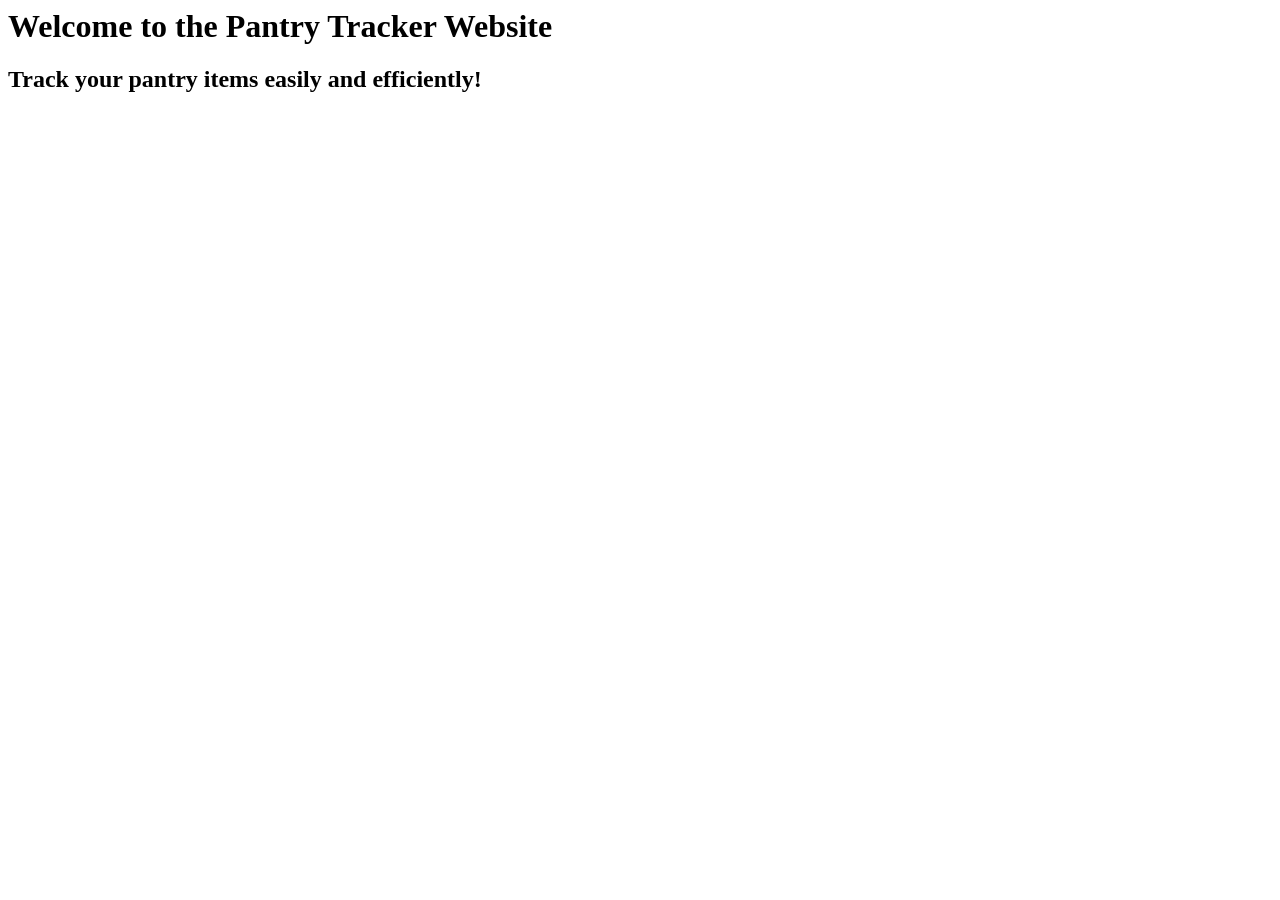
==== index.html @ cc97386f "Merge branch 'dev' of https://github.com/ghale2/SoftwareEngineeringFinalProject into dev merge confl" ====
<html lang="en">
  <link rel="stylesheet" href="website_files/styles.css" />
  <meta charset="UTF-8" />
  <meta name="viewport" content="width=device-width, initial-scale=1.0" />
  <title>This is the pantry tracker website home page.</title>
  <head>
    <h1>Welcome to the Pantry Tracker Website</h1>
    <h2>Track your pantry items easily and efficiently!</h2>
  </head>
  <body>
  </body>
</html>
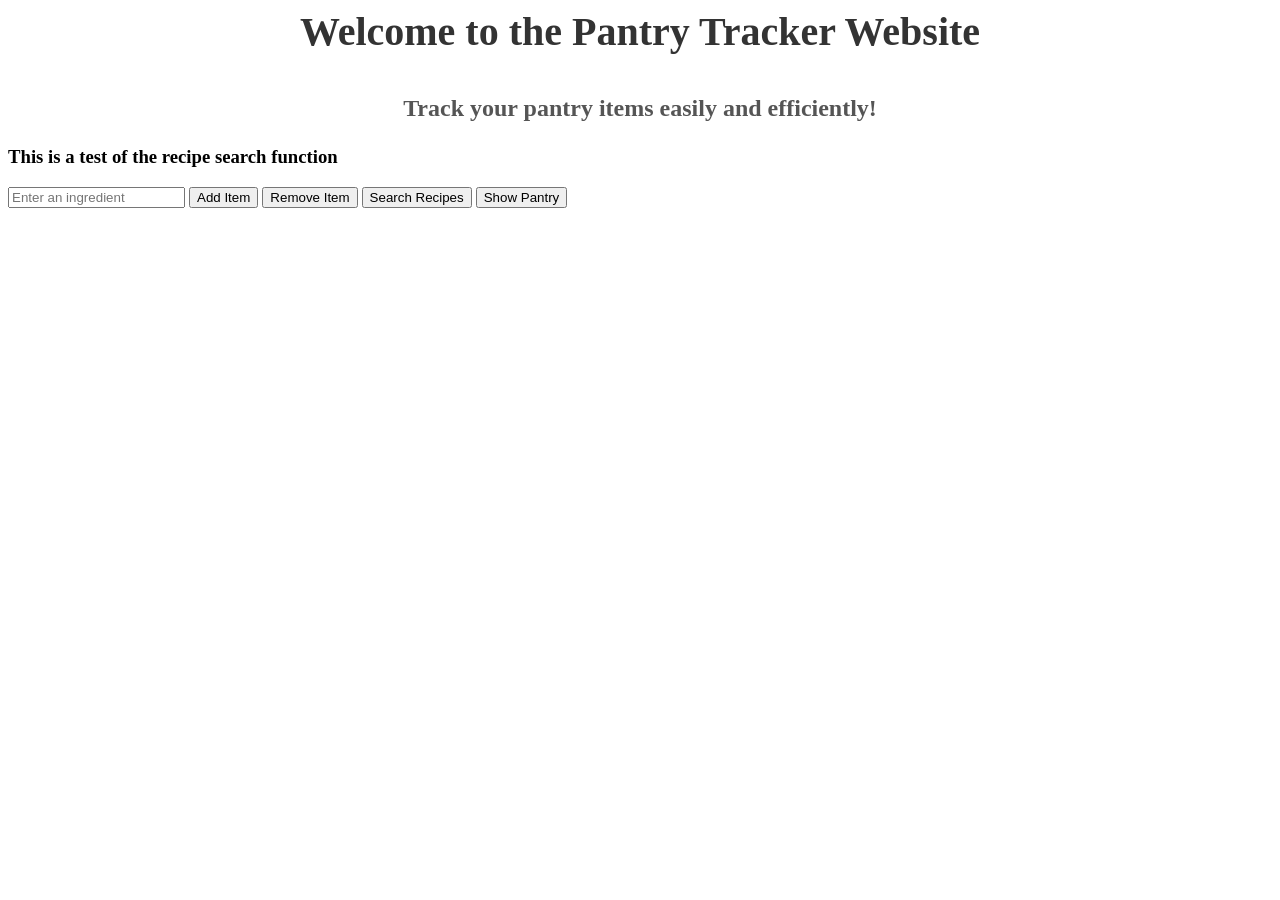
==== commit 8c65644a: "worked on code snips for part 4" ====
--- a/index.html
+++ b/index.html
@@ -1,11 +1,23 @@
 <html lang="en">
-  <link rel="stylesheet" href="website_files/styles.css" />
+  <link rel="stylesheet" href="websiteFiles/styles.css" />
+  <script src="websiteFiles/scripts.js"></script>
   <meta charset="UTF-8" />
   <meta name="viewport" content="width=device-width, initial-scale=1.0" />
   <title>This is the pantry tracker website home page.</title>
   <head>
     <h1>Welcome to the Pantry Tracker Website</h1>
     <h2>Track your pantry items easily and efficiently!</h2>
+    <h3>This is a test of the recipe search function</h3>
+    <input type="text" id="itemInput" placeholder="Enter an ingredient" />
+
+    <button id="add" onclick="window.location.href='websitePages/addItem.html'">Add Item</button>
+    <button id="remove" onclick="removeItem">Remove Item</button>
+    <button id="searchButton" onclick="searchRecipes">Search Recipes</button>
+    <button id="show" >Show Pantry</button>
+    <ul id="pantryList"></ul>
+    <!--<script async src="https://cse.google.com/cse.js?cx=7601d07de700f4ec5">
+    </script>
+    <div class="gcse-search"></div> -->
   </head>
   <body>
   </body>
--- a/websiteFiles/styles.css
+++ b/websiteFiles/styles.css
@@ -0,0 +1,16 @@
+h1 {
+    color: #333;
+    font-size: 2.5em;
+    text-align: center;
+    margin-bottom: 1em;
+}
+
+h2 {
+    color: #555;
+    font-size: 1.5em;
+    text-align: center;
+    margin-bottom: 1em;
+}
+.hidden {
+    display: none;
+}
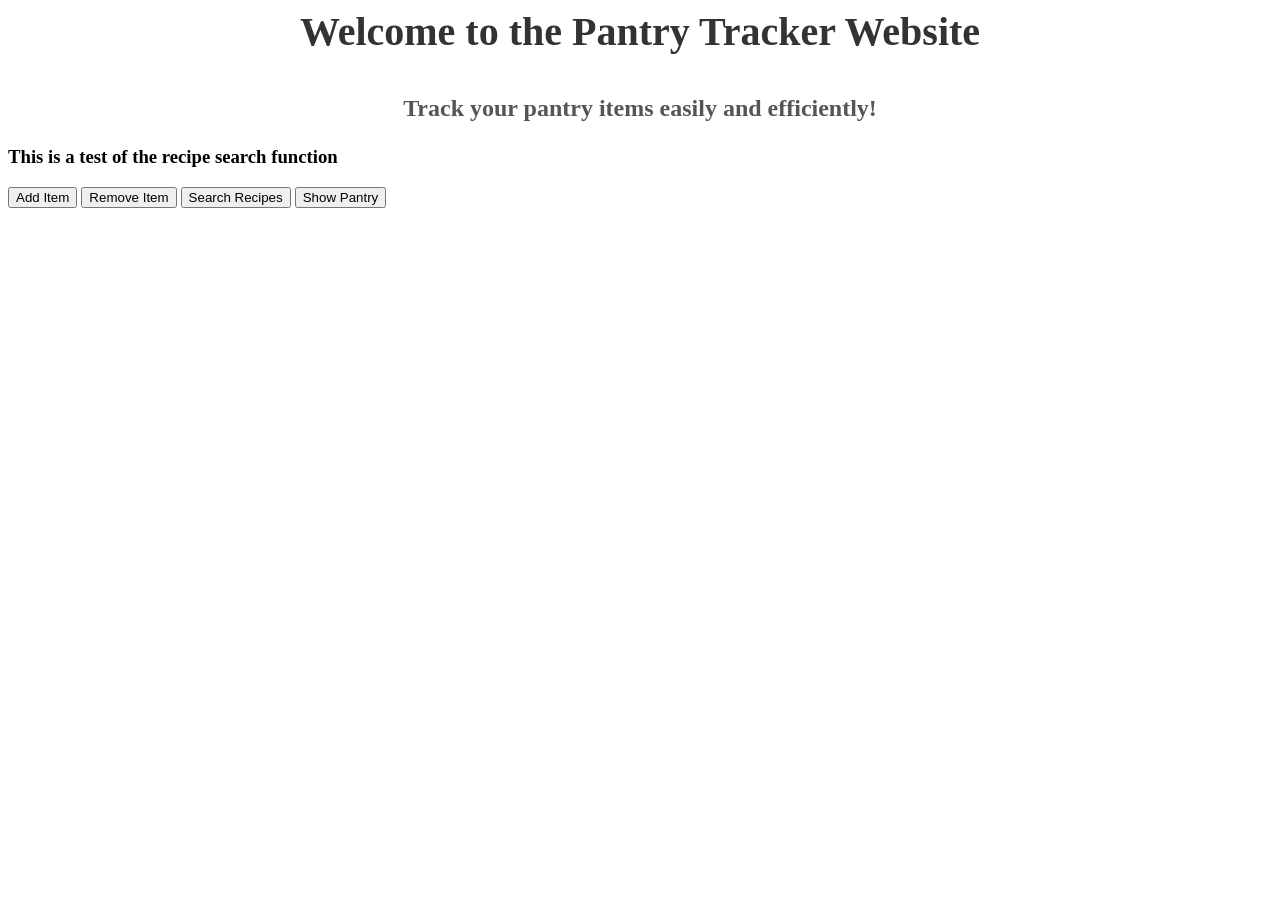
==== commit 3774a7d6: "removed entry box on home page" ====
--- a/index.html
+++ b/index.html
@@ -8,12 +8,12 @@
     <h1>Welcome to the Pantry Tracker Website</h1>
     <h2>Track your pantry items easily and efficiently!</h2>
     <h3>This is a test of the recipe search function</h3>
-    <input type="text" id="itemInput" placeholder="Enter an ingredient" />
+    <!-- <input type="text" id="itemInput" placeholder="Enter an ingredient" /> -->
 
     <button id="add" onclick="window.location.href='websitePages/addItem.html'">Add Item</button>
-    <button id="remove" onclick="removeItem">Remove Item</button>
-    <button id="searchButton" onclick="searchRecipes">Search Recipes</button>
-    <button id="show" >Show Pantry</button>
+    <button id="remove" onclick="removeItem()">Remove Item</button>
+    <button id="searchButton" onclick="searchRecipes()">Search Recipes</button>
+    <button id="show" onclick="showPantry()">Show Pantry</button>
     <ul id="pantryList"></ul>
     <!--<script async src="https://cse.google.com/cse.js?cx=7601d07de700f4ec5">
     </script>
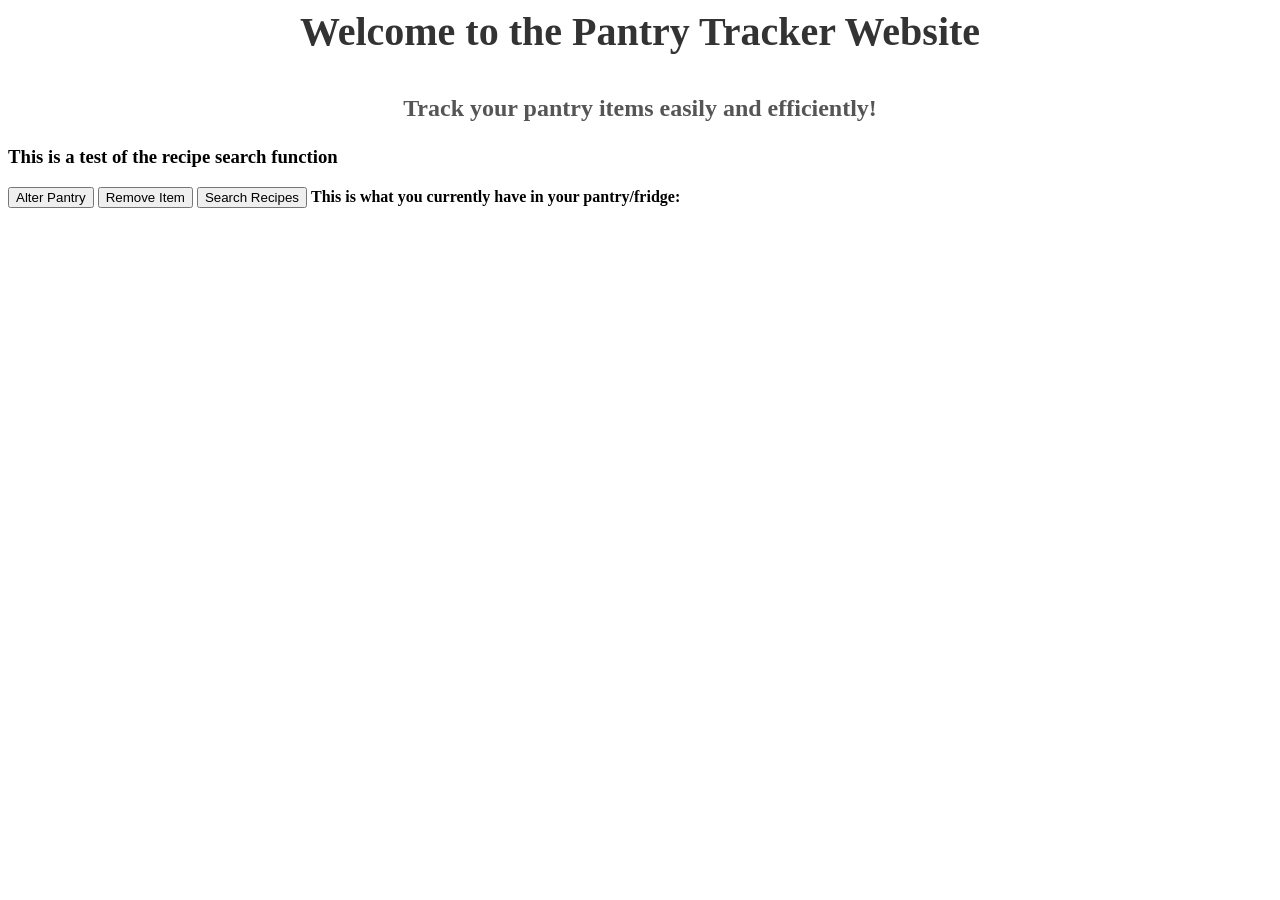
==== commit 00357fe1: "finished pantry modifications" ====
--- a/index.html
+++ b/index.html
@@ -10,10 +10,10 @@
     <h3>This is a test of the recipe search function</h3>
     <!-- <input type="text" id="itemInput" placeholder="Enter an ingredient" /> -->
 
-    <button id="add" onclick="window.location.href='websitePages/addItem.html'">Add Item</button>
+    <button id="add" onclick="window.location.href='websitePages/addItem.html'">Alter Pantry</button>
     <button id="remove" onclick="removeItem()">Remove Item</button>
     <button id="searchButton" onclick="searchRecipes()">Search Recipes</button>
-    <button id="show" onclick="showPantry()">Show Pantry</button>
+    <label><strong>This is what you currently have in your pantry/fridge:</strong></label>
     <ul id="pantryList"></ul>
     <!--<script async src="https://cse.google.com/cse.js?cx=7601d07de700f4ec5">
     </script>
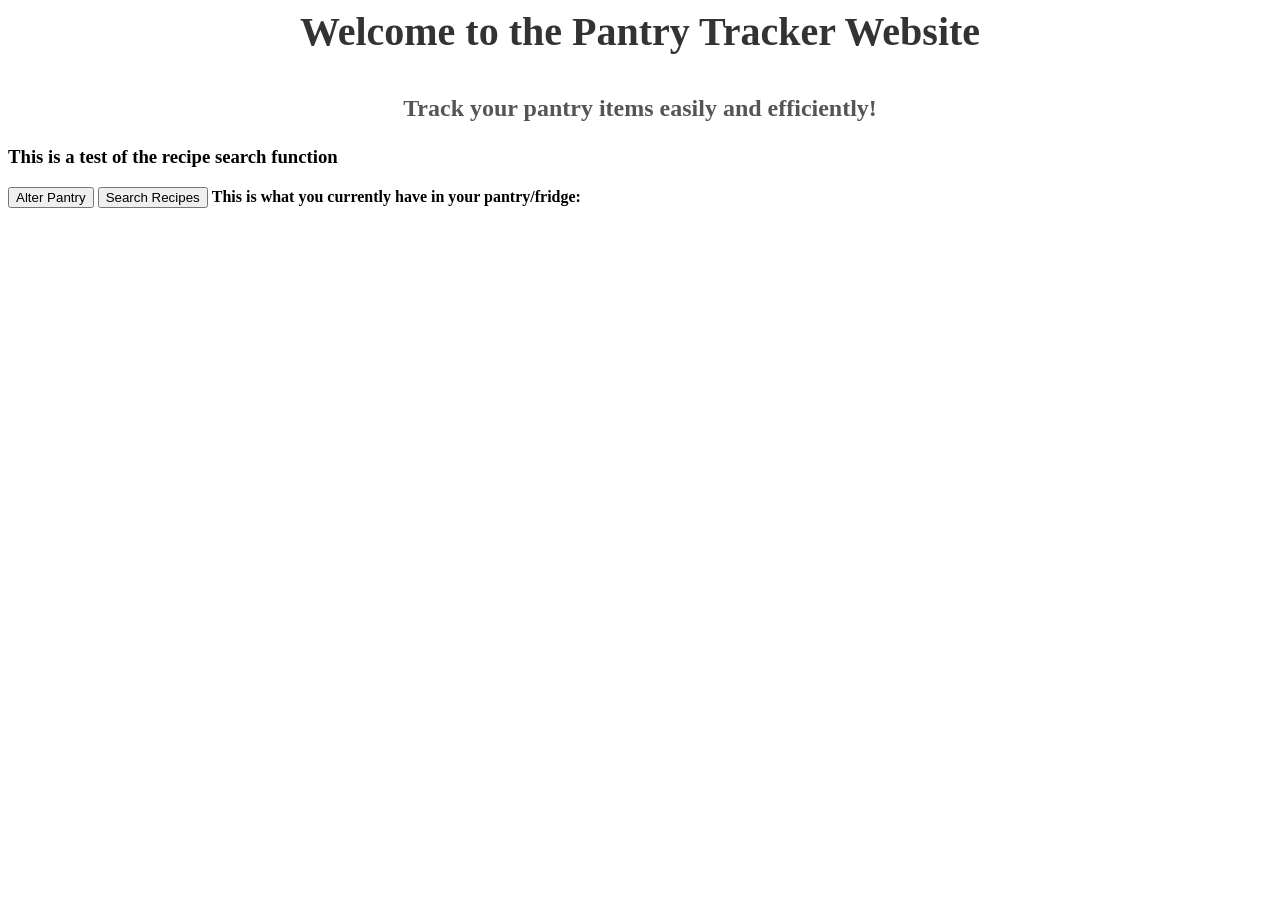
==== commit afec85dc: "fixed pantry not showing on home page" ====
--- a/index.html
+++ b/index.html
@@ -1,6 +1,6 @@
 <html lang="en">
   <link rel="stylesheet" href="websiteFiles/styles.css" />
-  <script src="websiteFiles/scripts.js"></script>
+  <script defer src="websiteFiles/scripts.js"></script>
   <meta charset="UTF-8" />
   <meta name="viewport" content="width=device-width, initial-scale=1.0" />
   <title>This is the pantry tracker website home page.</title>
@@ -11,7 +11,6 @@
     <!-- <input type="text" id="itemInput" placeholder="Enter an ingredient" /> -->
 
     <button id="add" onclick="window.location.href='websitePages/addItem.html'">Alter Pantry</button>
-    <button id="remove" onclick="removeItem()">Remove Item</button>
     <button id="searchButton" onclick="searchRecipes()">Search Recipes</button>
     <label><strong>This is what you currently have in your pantry/fridge:</strong></label>
     <ul id="pantryList"></ul>
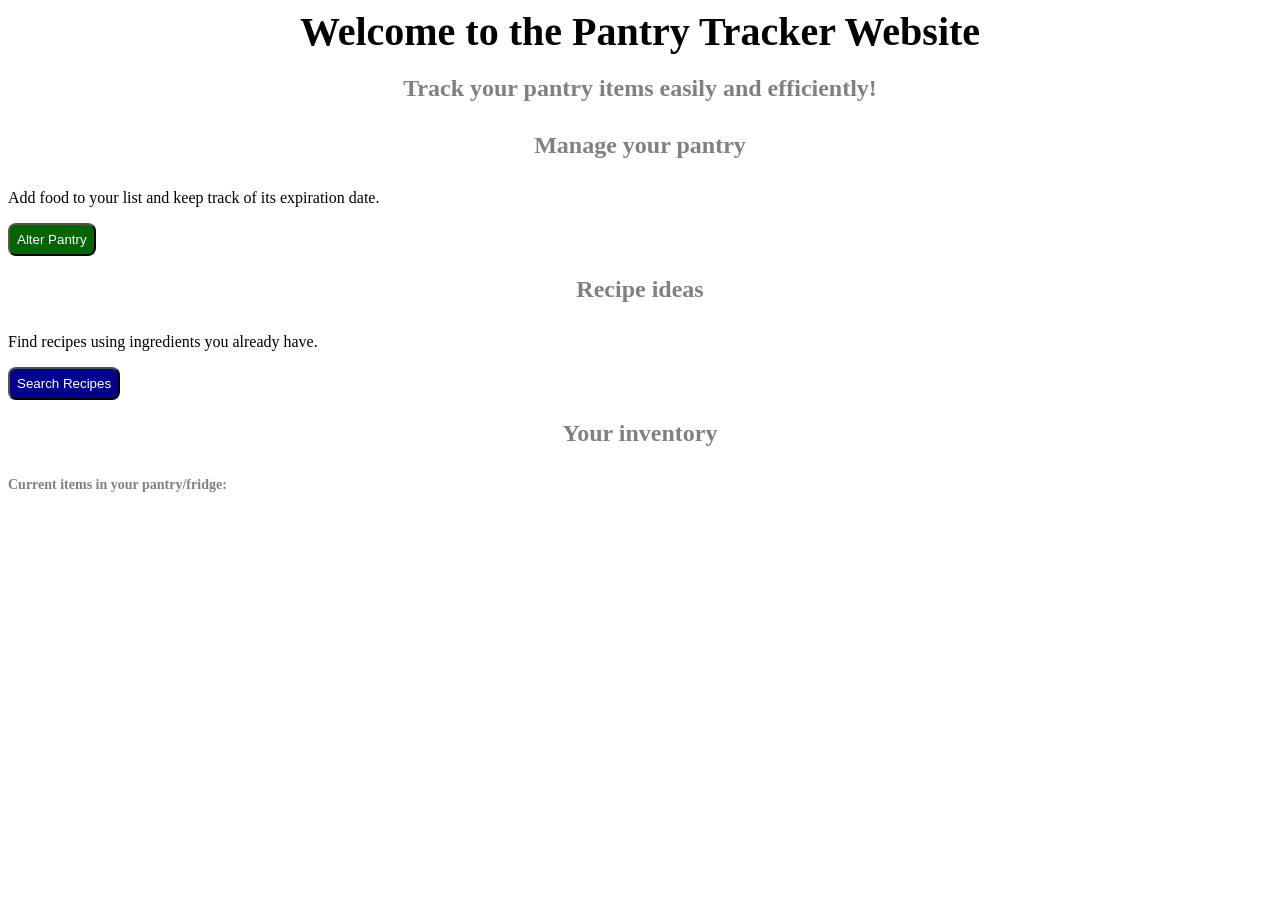
==== commit 6a438f58: "Merge pull request #12 from ghale2/dev Test fix home page script errors" ====
--- a/index.html
+++ b/index.html
@@ -7,17 +7,34 @@
   <head>
     <h1>Welcome to the Pantry Tracker Website</h1>
     <h2>Track your pantry items easily and efficiently!</h2>
-    <h3>This is a test of the recipe search function</h3>
+    <!-- <h3>This is a test of the recipe search function</h3> -->
     <!-- <input type="text" id="itemInput" placeholder="Enter an ingredient" /> -->
+    </head>
+    <body>
+    <main>
+      <section>
+         <h2>Manage your pantry</h2>
+         <p>Add food to your list and keep track of its expiration date.</p>
 
-    <button id="add" onclick="window.location.href='websitePages/addItem.html'">Alter Pantry</button>
+      <button id="add" onclick="window.location.href='websitePages/addItem.html'">Alter Pantry</button>
+          </section>
+
+          <section>
+            <h2>Recipe ideas</h2>
+            <p>Find recipes using ingredients you already have.</p>
     <button id="searchButton" onclick="searchRecipes()">Search Recipes</button>
-    <label><strong>This is what you currently have in your pantry/fridge:</strong></label>
+          </section>
+
+            <section>
+               <h2>Your inventory</h2>
+    <label><strong>Current items in your pantry/fridge:</strong></label>
     <ul id="pantryList"></ul>
+          </section>
+        </main>
     <!--<script async src="https://cse.google.com/cse.js?cx=7601d07de700f4ec5">
     </script>
     <div class="gcse-search"></div> -->
-  </head>
-  <body>
+    <div id="cookieLoadConf" class="hidden">Pantry Loaded!</div>
+  
   </body>
 </html>
--- a/websiteFiles/styles.css
+++ b/websiteFiles/styles.css
@@ -1,16 +1,68 @@
+/*Heading*/
 h1 {
-    color: #333;
+    color: black;
     font-size: 2.5em;
     text-align: center;
-    margin-bottom: 1em;
+    margin-bottom: 20px;
 }
 
+/*Subheading*/
 h2 {
-    color: #555;
+    color: gray;
     font-size: 1.5em;
     text-align: center;
-    margin-bottom: 1em;
+    margin-bottom: 30px;
 }
+
+/*searching recipes button*/
+#add {
+    background-color: darkgreen;
+    color: white;
+    padding: 7px;
+    border-radius: 8px;
+}
+
+/*edit the pantry button*/ 
+#searchButton {
+    background-color: darkblue;
+    color: white;
+    padding: 7px;
+    border-radius: 8px;
+}
+
+/*items on pantry*/
+#pantryList li {
+    background-color: lightgray;
+    color: black;
+    font-size: 14px;
+    padding: 15px;
+    margin-bottom: 15px;
+    border: 1px solid gray;
+    border-radius: 8px;
+    list-style: none;
+    
+}
+
+/*pantry list shadowbox*/
+#pantryList {
+    padding: 0;
+    margin: 10px auto;
+    list-style: none;
+    max-width: 600px;
+    
+}
+
+/*above pantry text*/
+label {
+    display: block;
+    margin-top: 30px;
+    margin-bottom: 10px;
+    color: gray;
+    font-size: 14px;
+    
+    
+}
+
 .hidden {
     display: none;
-}+}
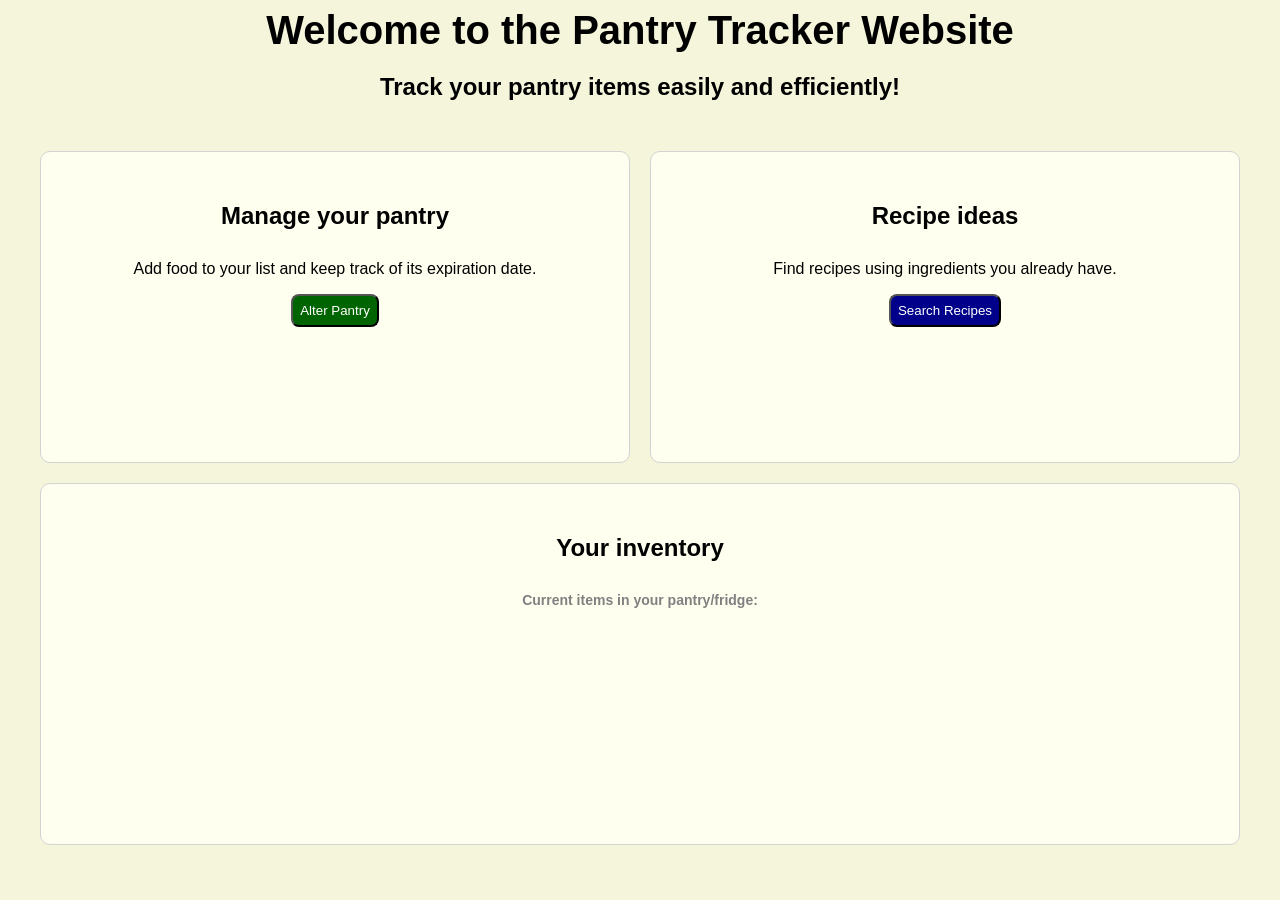
==== commit 5f8077ea: "hotfix patch 2" ====
--- a/index.html
+++ b/index.html
@@ -27,7 +27,11 @@
 
             <section>
                <h2>Your inventory</h2>
-    <label><strong>Current items in your pantry/fridge:</strong></label>
+    <label id="pantryCount"><strong>Current items in your pantry/fridge:</strong></label>
+    <script>
+      var pantryCount = pantry.length;
+      document.getElementById("pantryCount").textContent += " " + pantryCount;
+    </script>
     <ul id="pantryList"></ul>
           </section>
         </main>
--- a/websiteFiles/styles.css
+++ b/websiteFiles/styles.css
@@ -1,3 +1,45 @@
+/*Background Homepage*/
+body {
+    background-color: beige;
+    font-family: Arial, sans-serif;
+}
+
+/*Main box*/
+main {
+    max-width: 1200px;
+    margin: 20px auto;
+    padding: 20px;
+    display: grid;
+    grid-template-columns: 1fr 1fr;
+    gap: 20px;
+}
+
+/*defferent section boxes*/
+section {
+    background-color: ivory;
+    padding: 30px;
+    border: 1px solid lightgray;
+    border-radius: 10px;
+    text-align: center;
+    min-height: 250px;
+}
+
+/*layout*/
+@media (max-width: 600px) {
+    main{
+        grid-template-columns: 1fr;
+    }
+    main section:last-child {
+        grid-column: 1;
+    }
+}
+
+/*to have inventory on bottom*/
+main section:last-child {
+    grid-column: 1 / 3;
+    min-height: 300px;
+}
+
 /*Heading*/
 h1 {
     color: black;
@@ -8,26 +50,28 @@
 
 /*Subheading*/
 h2 {
-    color: gray;
+    color: black;
     font-size: 1.5em;
     text-align: center;
     margin-bottom: 30px;
 }
 
-/*searching recipes button*/
+/*edit the pantry button*/
 #add {
     background-color: darkgreen;
     color: white;
     padding: 7px;
     border-radius: 8px;
+    cursor: pointer;
 }
 
-/*edit the pantry button*/ 
+/*searching recipes button*/
 #searchButton {
     background-color: darkblue;
     color: white;
     padding: 7px;
     border-radius: 8px;
+    cursor: pointer;
 }
 
 /*items on pantry*/
@@ -36,11 +80,11 @@
     color: black;
     font-size: 14px;
     padding: 15px;
-    margin-bottom: 15px;
+    margin: 15px auto;
     border: 1px solid gray;
     border-radius: 8px;
     list-style: none;
-    
+    max-width: 1000px;
 }
 
 /*pantry list shadowbox*/
@@ -48,21 +92,89 @@
     padding: 0;
     margin: 10px auto;
     list-style: none;
-    max-width: 600px;
-    
+    max-width: 1000px;
 }
 
 /*above pantry text*/
 label {
     display: block;
-    margin-top: 30px;
+    margin-top: 10px;
     margin-bottom: 10px;
     color: gray;
     font-size: 14px;
-    
-    
 }
+
+/*FOR ADDING ITEMS PAGE*/
+
+/*add item pg*/
+form {
+    background-color: beige;
+    max-width: 600px;
+    margin: 30px auto;
+    padding: 30px;
+    border: 1px solid lightgray;
+    border-radius: 10px;
+}
+
+/*for boxes*/
+form label {
+    display: block;
+    margin-top: 15px;
+    margin-bottom: 8px;
+    font-size: 16px
+}
+
+/*for inputs*/
+form input:not(type="checkbox"),
+form select,
+form textarea {
+    width: 100%;
+    padding: 12px;
+    border: 1px solid gray;
+    border-radius: 6px;
+    box-sizing: border-box;
+    font-size: 16px;
+}
+
+/*for the buttons*/
+form button {
+    background-color: darkgreen;
+    color: white;
+    padding: 12px 25px;
+    border: none;
+    border-radius: 8px;
+    cursor: pointer;
+    margin-top: 15ps;
+}
+
+/*for pointer on button*/
+form button:hover {
+    background-color: green; 
+}
+
+
 
 .hidden {
     display: none;
 }
+.expireSoon {
+    border: 4px solid #d5e007 !important;
+}
+.opened {
+    border: 4px solid #d5e007 !important;
+}
+.expired {
+    border: 4px solid #cc0000 !important;
+    color: #cc0000 !important;
+}
+
+/* Hide the second field by default */
+.conditional-field {
+    display: none;
+    margin-top: 8px;
+  }
+
+  /* Shows the div when the preceding checkbox is checked */
+  #isOpened:checked ~ .conditional-field {
+    display: block;
+  }
